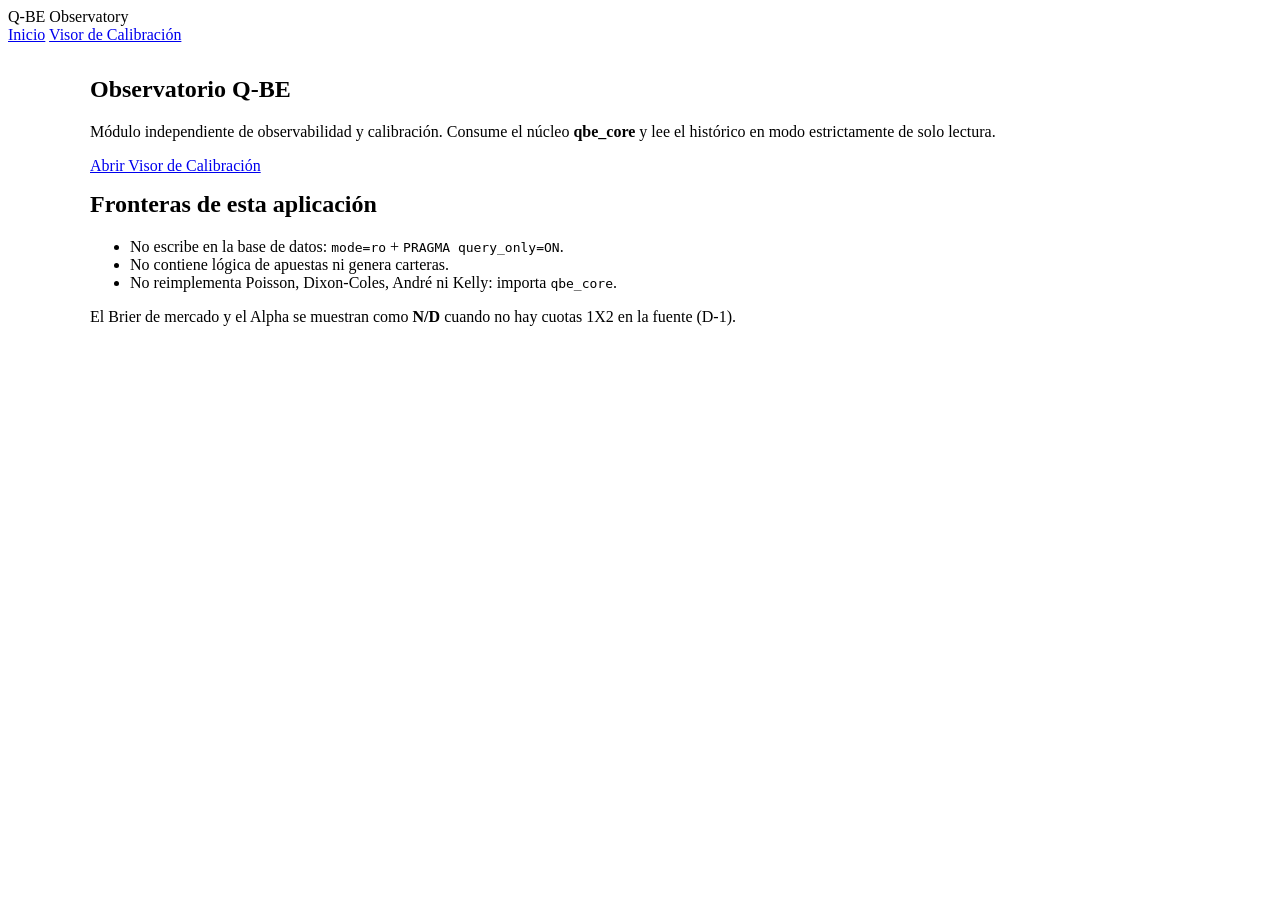
==== qbe_observatory/app/templates/index.html @ 0a3ef3f7 "feat(ecosystem): Slice 3A - Business core, paridad GREEN y qbe_core instalable" ====
<!doctype html>
<html lang="es">
<head>
  <meta charset="utf-8">
  <meta name="viewport" content="width=device-width, initial-scale=1">
  <title>{{ titulo }}</title>
  <link rel="stylesheet" href="/static/css/theme.css">
</head>
<body>
  <header class="header-container">
    <div class="header-brand">Q-BE <span>Observatory</span></div>
    <nav class="header-nav">
      <a class="tab-btn active" href="/">Inicio</a>
      <a class="tab-btn" href="/visor">Visor de Calibración</a>
    </nav>
  </header>

  <main style="max-width: 1100px; margin: 2rem auto; padding: 0 1rem;">
    <section class="card">
      <h1 style="margin-top: 0;">Observatorio Q-BE</h1>
      <p>
        Módulo independiente de observabilidad y calibración. Consume el núcleo
        <strong>qbe_core</strong> y lee el histórico en modo estrictamente de solo lectura.
      </p>
      <p>
        <a class="btn-primary" href="/visor">Abrir Visor de Calibración</a>
      </p>
    </section>

    <section class="card" style="margin-top: 1rem;">
      <h2 style="margin-top: 0;">Fronteras de esta aplicación</h2>
      <ul>
        <li>No escribe en la base de datos: <code>mode=ro</code> + <code>PRAGMA query_only=ON</code>.</li>
        <li>No contiene lógica de apuestas ni genera carteras.</li>
        <li>No reimplementa Poisson, Dixon-Coles, André ni Kelly: importa <code>qbe_core</code>.</li>
      </ul>
      <p style="color: var(--text-muted);">
        El Brier de mercado y el Alpha se muestran como <strong>N/D</strong> cuando no hay
        cuotas 1X2 en la fuente (D-1).
      </p>
    </section>
  </main>
</body>
</html>
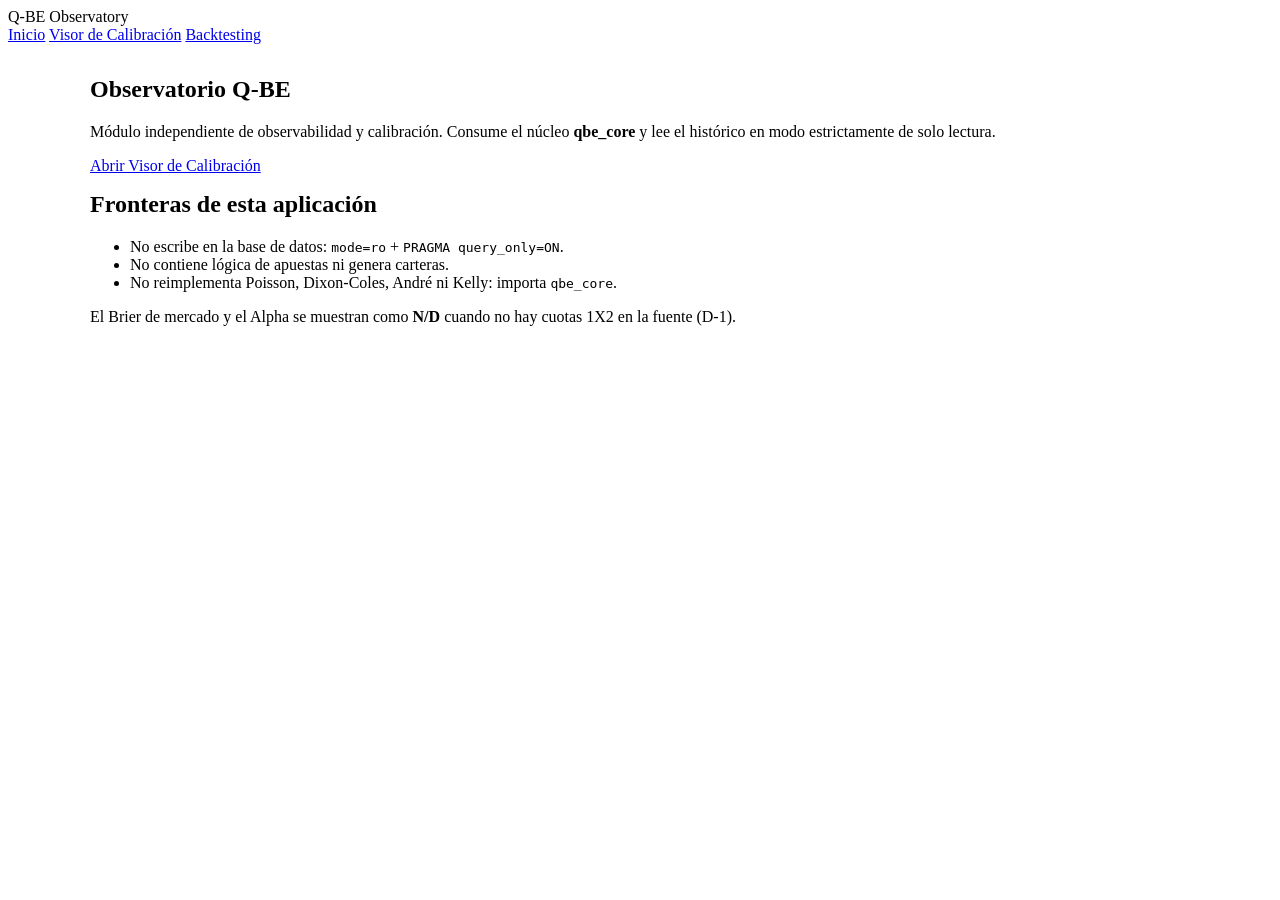
==== commit e984870c: "feat(observatory): Slice 2B - UI, snapshot y Manus" ====
--- a/qbe_observatory/app/templates/index.html
+++ b/qbe_observatory/app/templates/index.html
@@ -12,6 +12,7 @@
     <nav class="header-nav">
       <a class="tab-btn active" href="/">Inicio</a>
       <a class="tab-btn" href="/visor">Visor de Calibración</a>
+      <a class="tab-btn" href="/backtesting">Backtesting</a>
     </nav>
   </header>
 
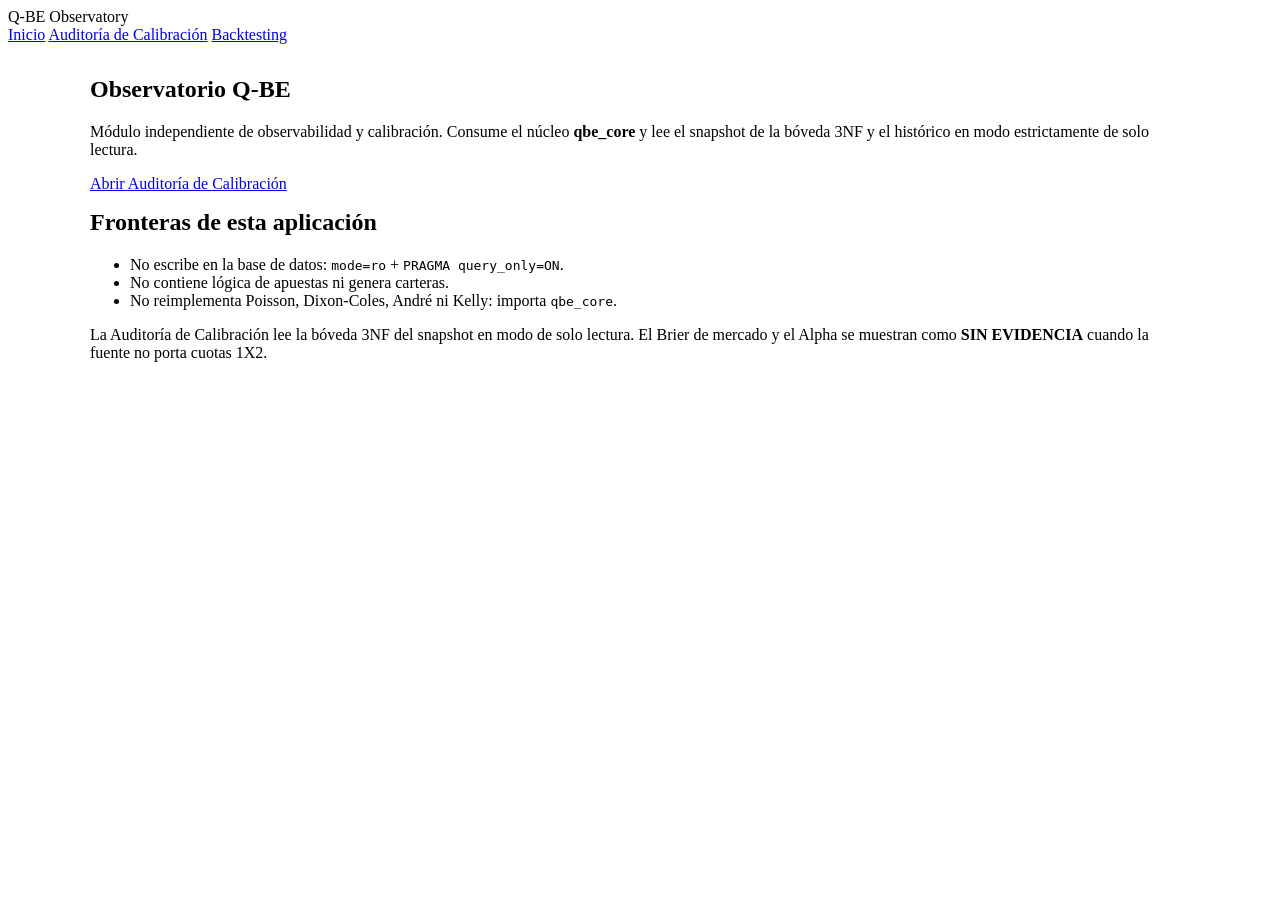
==== commit 743e74a1: "Nueva Auditoría de Calibración y Atribución en el Observatorio Se incorporó el nuevo visor de calibr" ====
--- a/qbe_observatory/app/templates/index.html
+++ b/qbe_observatory/app/templates/index.html
@@ -11,7 +11,7 @@
     <div class="header-brand">Q-BE <span>Observatory</span></div>
     <nav class="header-nav">
       <a class="tab-btn active" href="/">Inicio</a>
-      <a class="tab-btn" href="/visor">Visor de Calibración</a>
+      <a class="tab-btn" href="/visor">Auditoría de Calibración</a>
       <a class="tab-btn" href="/backtesting">Backtesting</a>
     </nav>
   </header>
@@ -21,10 +21,11 @@
       <h1 style="margin-top: 0;">Observatorio Q-BE</h1>
       <p>
         Módulo independiente de observabilidad y calibración. Consume el núcleo
-        <strong>qbe_core</strong> y lee el histórico en modo estrictamente de solo lectura.
+        <strong>qbe_core</strong> y lee el snapshot de la bóveda 3NF y el histórico
+        en modo estrictamente de solo lectura.
       </p>
       <p>
-        <a class="btn-primary" href="/visor">Abrir Visor de Calibración</a>
+        <a class="btn-primary" href="/visor">Abrir Auditoría de Calibración</a>
       </p>
     </section>
 
@@ -36,8 +37,9 @@
         <li>No reimplementa Poisson, Dixon-Coles, André ni Kelly: importa <code>qbe_core</code>.</li>
       </ul>
       <p style="color: var(--text-muted);">
-        El Brier de mercado y el Alpha se muestran como <strong>N/D</strong> cuando no hay
-        cuotas 1X2 en la fuente (D-1).
+        La Auditoría de Calibración lee la bóveda 3NF del snapshot en modo de solo
+        lectura. El Brier de mercado y el Alpha se muestran como
+        <strong>SIN EVIDENCIA</strong> cuando la fuente no porta cuotas 1X2.
       </p>
     </section>
   </main>
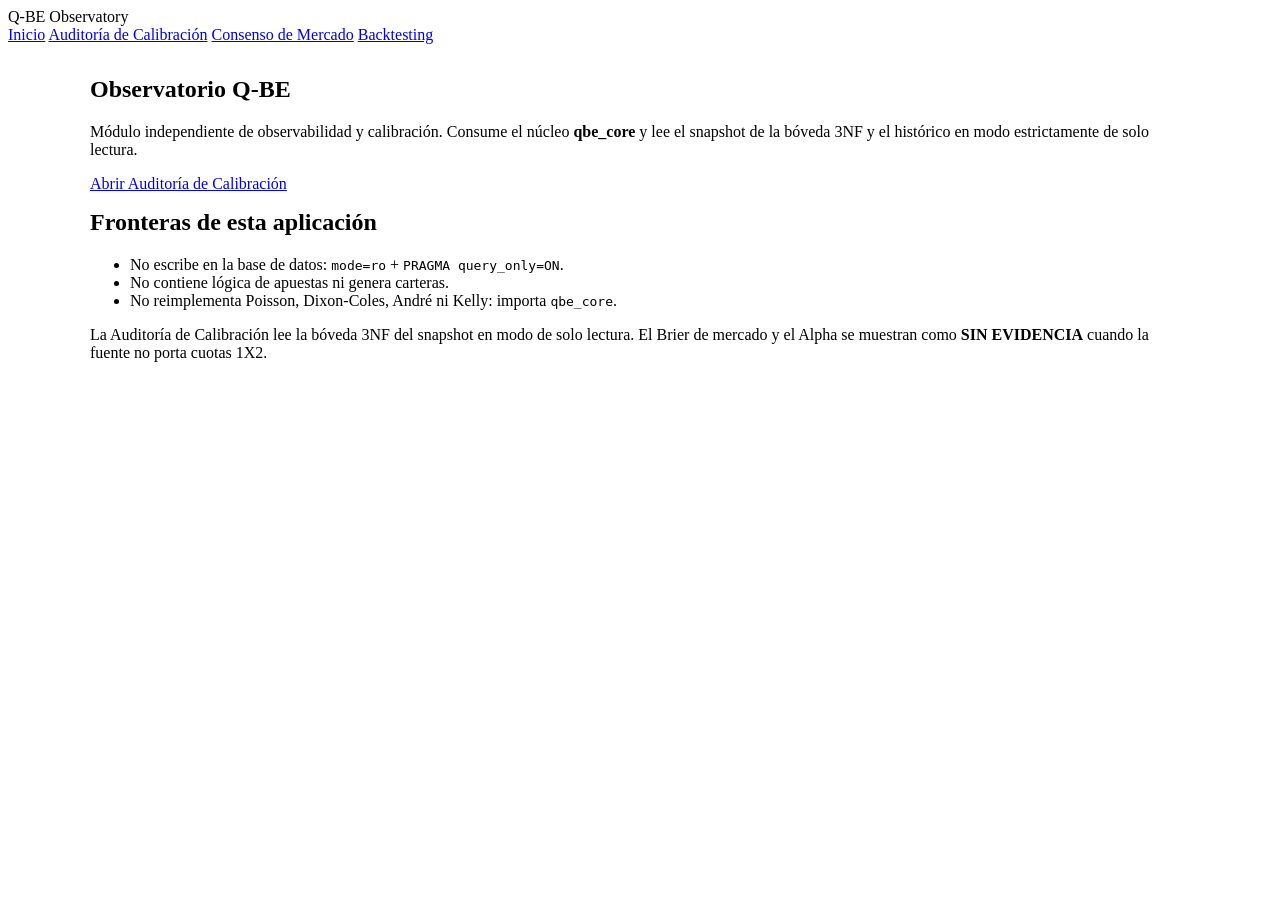
==== commit b01908e7: "Implementación del consenso multi-casa, corpus histórico P' y observatorio operativo Desde el último" ====
--- a/qbe_observatory/app/templates/index.html
+++ b/qbe_observatory/app/templates/index.html
@@ -12,6 +12,7 @@
     <nav class="header-nav">
       <a class="tab-btn active" href="/">Inicio</a>
       <a class="tab-btn" href="/visor">Auditoría de Calibración</a>
+      <a class="tab-btn" href="/consenso">Consenso de Mercado</a>
       <a class="tab-btn" href="/backtesting">Backtesting</a>
     </nav>
   </header>
